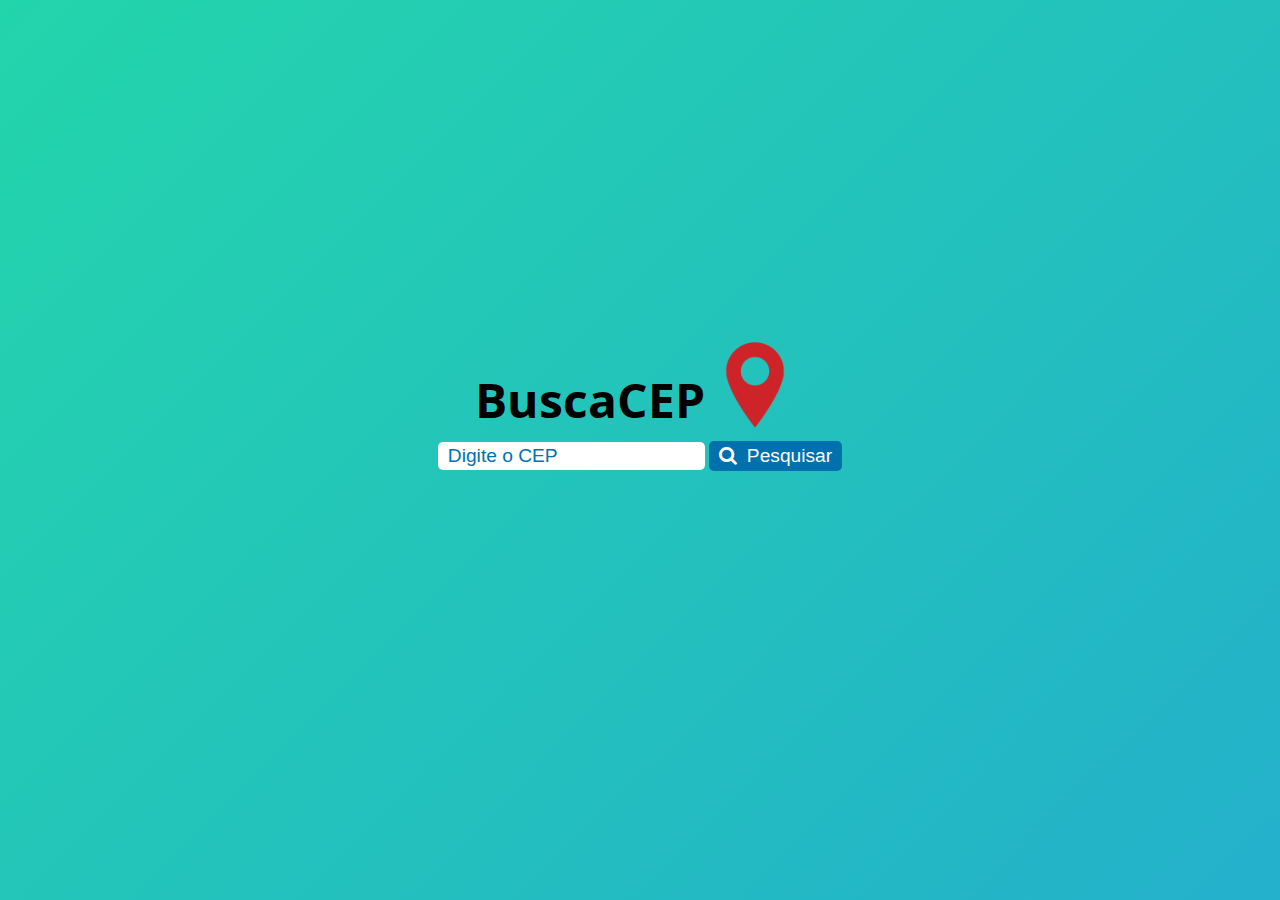
==== index.html @ 014754ff "refactor:added div" ====
<!DOCTYPE html>
<html>

<head>
    <title>Viacep</title>
    <meta charset="UTF-8">
    <meta name="viewport" content="width=device-width, initial-scale=1.0">
    <link rel="stylesheet" href="https://cdnjs.cloudflare.com/ajax/libs/font-awesome/4.7.0/css/font-awesome.min.css">
    <link href="css/style.css" rel="stylesheet">
</head>

<body>
    <div class="title">
        <h1>BuscaCEP</h1>
        <img id="img-title" src="images/location.png" alt="location" width="100" height="100">
    </div>

    <form>
        <p class="alert"></p>
        <div>
            <input type="text" name="cep" placeholder="Digite o CEP" maxlength="9" autofocus required>
            <button type="submit"><i class="fa fa-search"></i>Pesquisar</button>
        </div>
    </form>

    <table id="table" class="hide-table">
        <thead>
            <tr>
                <th>Cep</th>
                <th>Logradouro</th>
                <th>Complemento</th>
                <th>Bairro</th>
                <th>Localidade</th>
                <th>UF</th>
                <th>IBGE</th>
                <th>GIA</th>
                <th>DDD</th>
                <th>SIAFI</th>
            </tr>
        </thead>
        <tbody id="tbody"></tbody>
    </table>

    <script src="js/script.js"></script>
</body>

</html>
---- css/style.css ----
@import url('https://fonts.googleapis.com/css2?family=Open+Sans:wght@500&family=Roboto:wght@100&display=swap');

body {
    display: flex;
    flex-direction: column;
    align-items: center;
    justify-content: center;
    font-family: 'Open Sans', sans-serif;
    background: linear-gradient(-45deg, #ee7752, #885e6e, #23a6d5, #23d5ab);
    background-size: 400% 400%;
    animation: gradient 15s ease infinite;
    height: 90vh;
}

@keyframes gradient {
    0% {
        background-position: 0% 50%;
    }

    50% {
        background-position: 100% 50%;
    }

    100% {
        background-position: 0% 50%;
    }
}

.title {
    display: inline-flex;
    height: 90px;
}

.title h1 {
    font-size: 3rem;
    font-weight: bold;
}

.alert-danger {
    border-radius: 5px;
    text-align: center;
    color: #721c24;
    background: #f8d7da;
}

input {
    height: 20px;
    font-size: 1.2rem;
    padding: 4px 10px;
    border-radius: 5px;
    border: none;
}

input:focus {
    box-shadow: none;
    outline: 0;
}

input::placeholder {
    color: #0071ad;
}

button {
    height: 30px;
    background-color: #0071ad;
    border: none;
    border-radius: 5px;
    color: white;
    padding: 4px 10px;
    text-align: center;
    text-decoration: none;
    display: inline-block;
    font-size: 1.2rem;
    cursor: pointer;
}

i {
    margin-right: 10px;
}

table {
    border-collapse: collapse;
    margin-top: 20px;
}

th {
    background-color: #0071ad;
    color: #fff;
    padding: 4px 10px;
    text-align: center;
}

th:first-child {
    border-top-left-radius: 10px;
}

th:last-child {
    border-top-right-radius: 10px;
}

td {
    background-color: transparent;
    padding: 4px 10px;
    text-align: center;
}

td:first-child {
    width: 100px;
}

.hide-table {
    visibility: collapse;
}

.show-table {
    visibility: visible;
}

@media screen and (max-width: 800px) {
    form {
        display: flex;
        flex-direction: column;
        justify-content: center;
    }

    form div {
        text-align: center;
    }

    input {
        width: 50%;
    }

    .table-alignment {
        width: 100%;
    }

    table {
        width: 100%;
    }

    thead {
        display: none;
    }

    td {
        display: flex;
        justify-content: space-between;
        text-align: right;
        width: inherit !important;
        background: linear-gradient(135deg, #0071ad, transparent);
    }

    td::before {
        content: attr(data-title);
        display: flex;
        justify-content: space-between;
        width: 35%;
        font-weight: bold;
        color: #fff;
    }
}
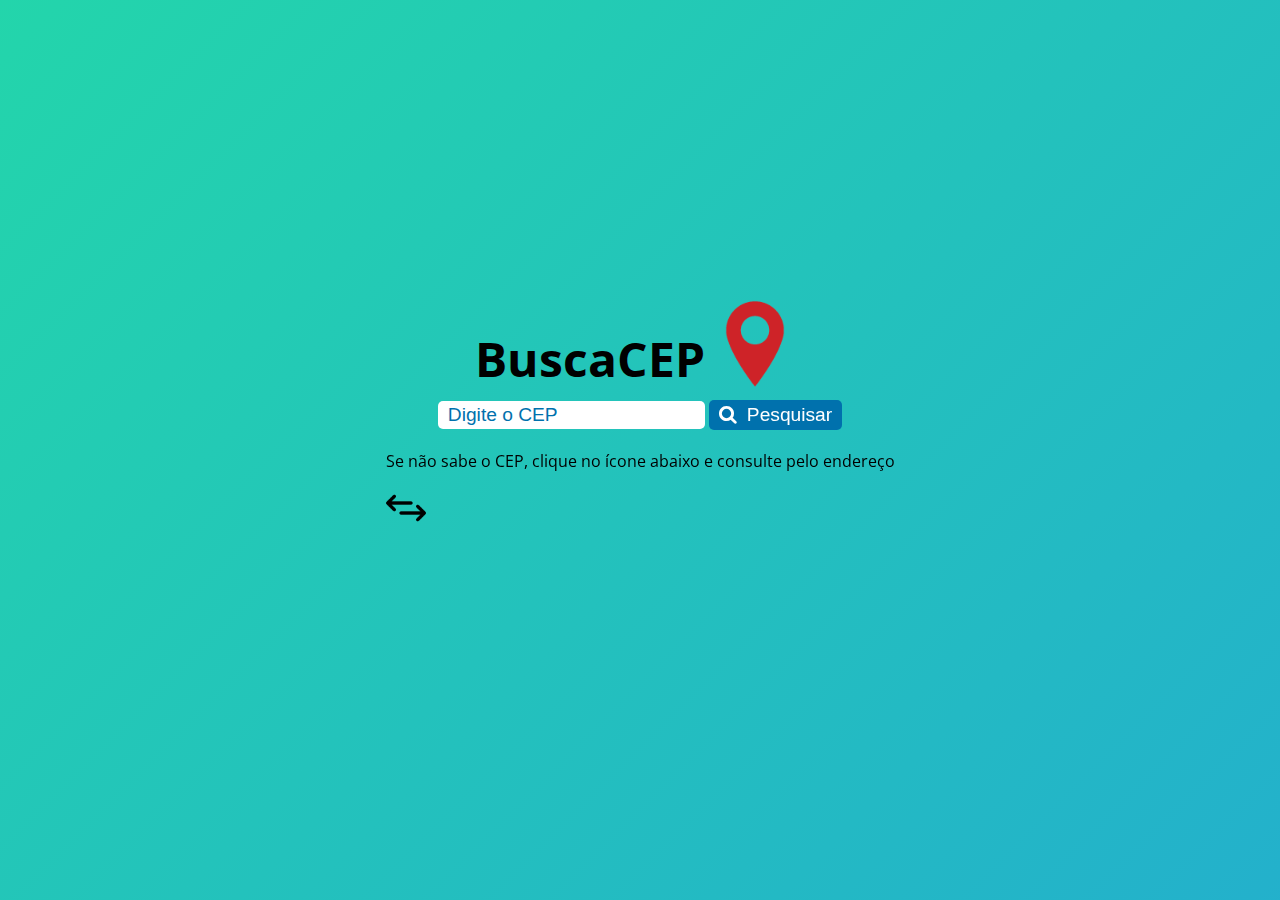
==== commit 0701788c: "refactor:modified style name" ====
--- a/index.html
+++ b/index.html
@@ -6,7 +6,8 @@
     <meta charset="UTF-8">
     <meta name="viewport" content="width=device-width, initial-scale=1.0">
     <link rel="stylesheet" href="https://cdnjs.cloudflare.com/ajax/libs/font-awesome/4.7.0/css/font-awesome.min.css">
-    <link href="css/style.css" rel="stylesheet">
+    <link href="css/global.css" rel="stylesheet">
+    <link href="css/index.css" rel="stylesheet">
 </head>
 
 <body>
@@ -41,6 +42,13 @@
         <tbody id="tbody"></tbody>
     </table>
 
+    <footer>
+        <p>Se não sabe o CEP, clique no ícone abaixo e consulte pelo endereço</p>
+        <a href="./addressCep.html">
+            <img src="images/swap.png" width="40" alt="troca" title="troca">
+        </a>
+    </footer>
+
     <script src="js/script.js"></script>
 </body>
 
--- a/css/global.css
+++ b/css/global.css
@@ -0,0 +1,145 @@
+@import url('https://fonts.googleapis.com/css2?family=Open+Sans:wght@500&family=Roboto:wght@100&display=swap');
+
+body {
+    display: flex;
+    flex-direction: column;
+    align-items: center;
+    justify-content: center;
+    font-family: 'Open Sans', sans-serif;
+    background: linear-gradient(-45deg, #ee7752, #885e6e, #23a6d5, #23d5ab);
+    background-size: 400% 400%;
+    animation: gradient 15s ease infinite;
+    height: 90vh;
+}
+
+@keyframes gradient {
+    0% {
+        background-position: 0% 50%;
+    }
+
+    50% {
+        background-position: 100% 50%;
+    }
+
+    100% {
+        background-position: 0% 50%;
+    }
+}
+
+.title {
+    display: inline-flex;
+    height: 90px;
+}
+
+.title h1 {
+    font-size: 3rem;
+    font-weight: bold;
+}
+
+.alert-danger {
+    border-radius: 5px;
+    text-align: center;
+    color: #721c24;
+    background: #f8d7da;
+}
+
+input {
+    height: 20px;
+    font-size: 1.2rem;
+    padding: 4px 10px;
+    border-radius: 5px;
+    border: none;
+}
+
+input:focus {
+    box-shadow: none;
+    outline: 0;
+}
+
+input::placeholder {
+    color: #0071ad;
+}
+
+button {
+    height: 30px;
+    background-color: #0071ad;
+    border: none;
+    border-radius: 5px;
+    color: white;
+    padding: 4px 10px;
+    text-align: center;
+    text-decoration: none;
+    display: inline-block;
+    font-size: 1.2rem;
+    cursor: pointer;
+}
+
+i {
+    margin-right: 10px;
+}
+
+th {
+    background-color: #0071ad;
+    color: #fff;
+    padding: 4px 10px;
+    text-align: center;
+}
+
+th:first-child {
+    border-top-left-radius: 10px;
+}
+
+th:last-child {
+    border-top-right-radius: 10px;
+}
+
+td {
+    background-color: transparent;
+    padding: 4px 10px;
+    text-align: center;
+}
+
+td:first-child {
+    width: 100px;
+}
+
+.hide-table {
+    visibility: collapse;
+}
+
+.show-table {
+    visibility: visible;
+}
+
+@media screen and (max-width: 800px) {
+    form {
+        display: flex;
+        flex-direction: column;
+        justify-content: center;
+    }
+
+    table {
+        width: 100%;
+    }
+
+    thead {
+        display: none;
+    }
+
+    td {
+        display: flex;
+        justify-content: space-between;
+        text-align: right;
+        width: inherit !important;
+        background: linear-gradient(135deg, #0071ad, transparent);
+    }
+
+    td::before {
+        content: attr(data-title);
+        display: flex;
+        justify-content: space-between;
+        width: 35%;
+        font-weight: bold;
+        color: #fff;
+    }
+}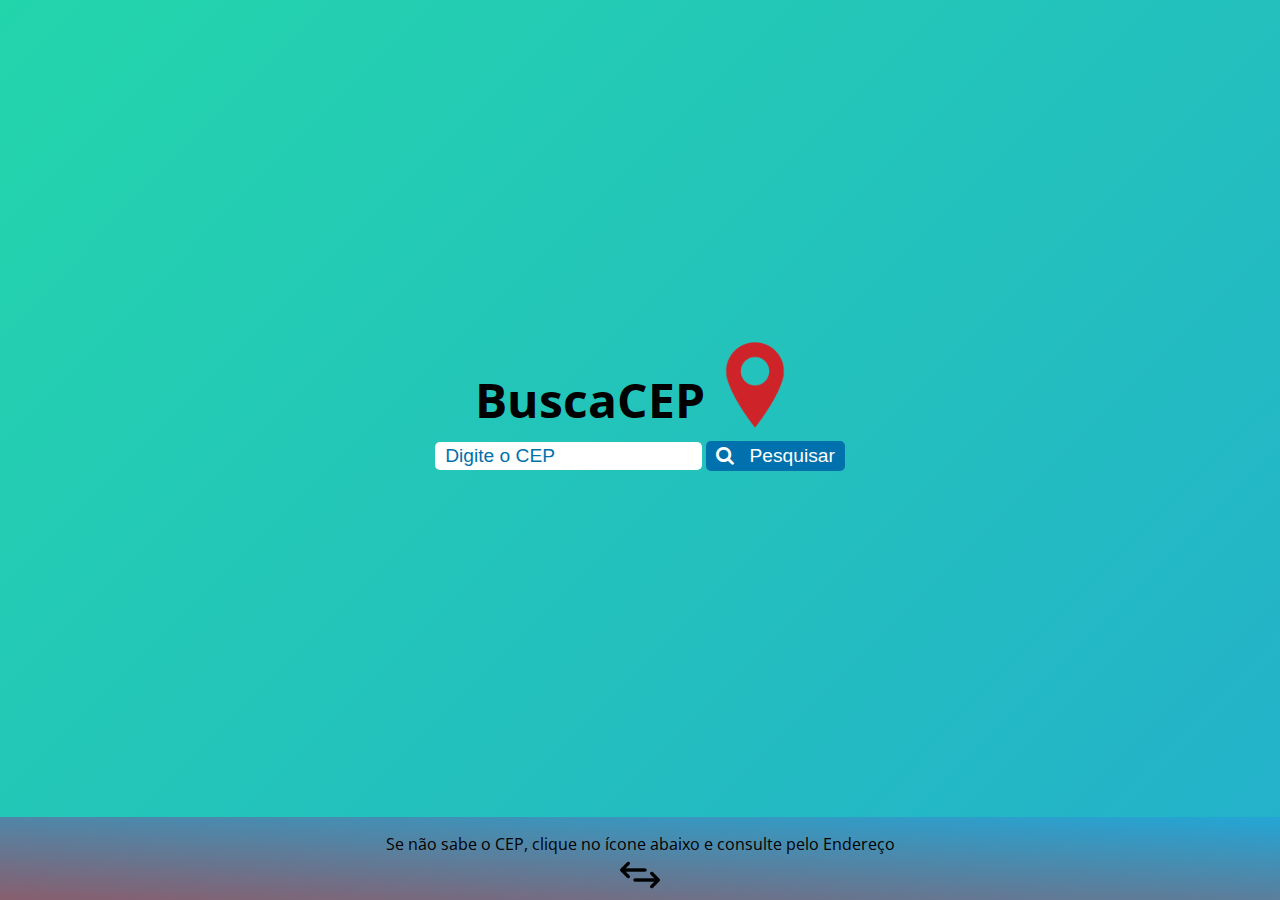
==== commit 752a00a9: "refactor:readability of tags" ====
--- a/index.html
+++ b/index.html
@@ -13,6 +13,7 @@
 <body>
     <div class="title">
         <h1>BuscaCEP</h1>
+
         <img id="img-title" src="images/location.png" alt="location" width="100" height="100">
     </div>
 
@@ -20,7 +21,11 @@
         <p class="alert"></p>
         <div>
             <input type="text" name="cep" placeholder="Digite o CEP" maxlength="9" autofocus required>
-            <button type="submit"><i class="fa fa-search"></i>Pesquisar</button>
+
+            <button type="submit">
+                <i class="fa fa-search"></i>
+                Pesquisar
+            </button>
         </div>
     </form>
 
@@ -39,13 +44,15 @@
                 <th>SIAFI</th>
             </tr>
         </thead>
+
         <tbody id="tbody"></tbody>
     </table>
 
     <footer>
-        <p>Se não sabe o CEP, clique no ícone abaixo e consulte pelo endereço</p>
+        <p>Se não sabe o CEP, clique no ícone abaixo e consulte pelo Endereço</p>
+
         <a href="./addressCep.html">
-            <img src="images/swap.png" width="40" alt="troca" title="troca">
+            <img src="images/swap.png" width="40" alt="troca" title="Buscar Cep pelo Endereço">
         </a>
     </footer>
 
--- a/css/index.css
+++ b/css/index.css
@@ -0,0 +1,30 @@
+table {
+    border-collapse: collapse;
+    margin-top: 20px;
+}
+
+footer {
+    position: fixed;
+    bottom: 0;
+    text-align: center;
+    background: linear-gradient(3deg, #885e6e, #23a6d5);
+    width: 100%;
+}
+
+footer p {
+    margin-bottom: 0;
+}
+
+@media screen and (max-width: 800px) {
+    form div {
+        text-align: center;
+    }
+
+    input {
+        width: 50%;
+    }
+
+    .table-alignment {
+        width: 100%;
+    }
+}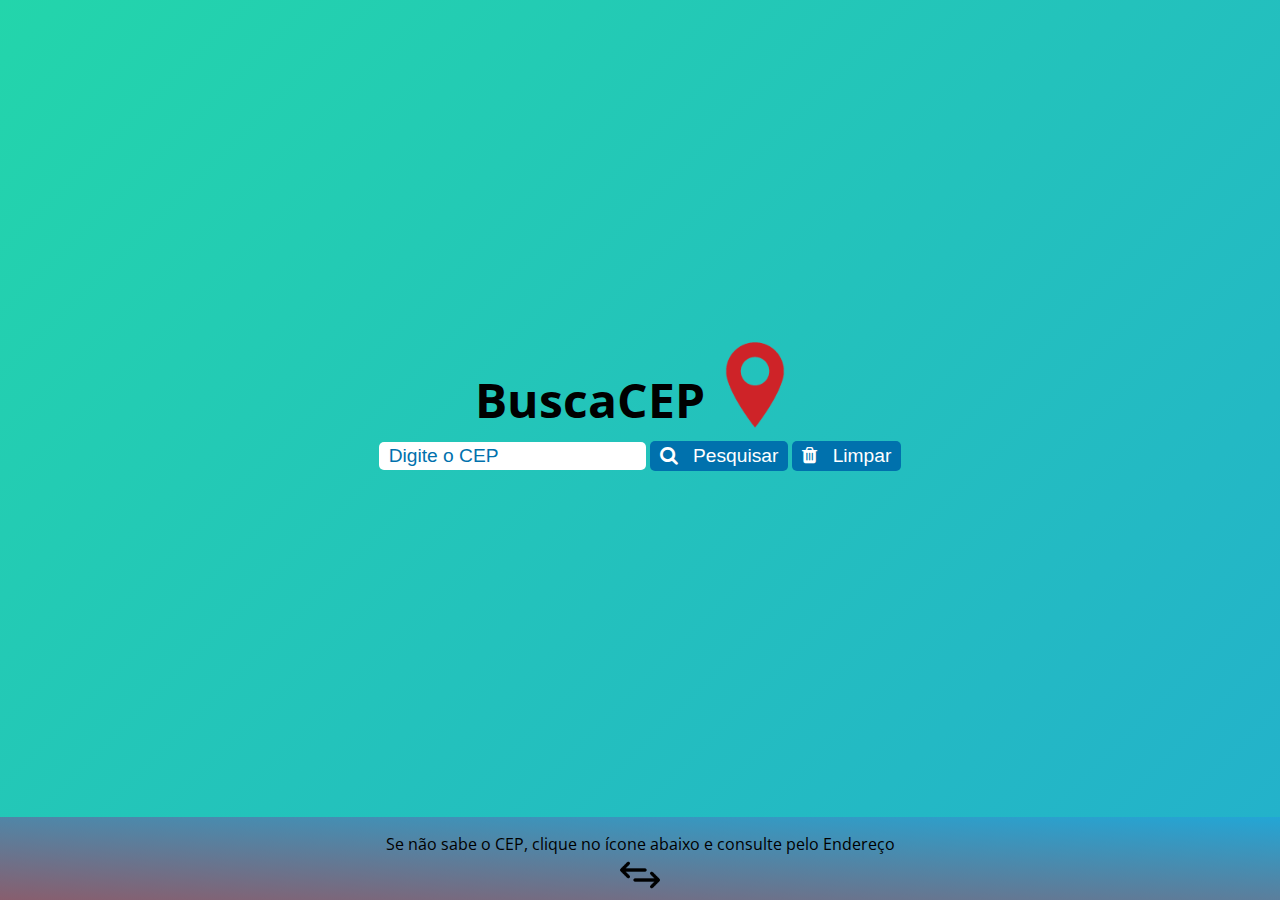
==== commit 72496160: "feat: reset button" ====
--- a/index.html
+++ b/index.html
@@ -25,6 +25,11 @@
             <button type="submit">
                 <i class="fa fa-search"></i>
                 Pesquisar
+            </button>
+
+            <button id="reset-button" type="reset">
+                <i class="fa fa-trash"></i>
+                Limpar
             </button>
         </div>
     </form>
@@ -56,7 +61,7 @@
         </a>
     </footer>
 
-    <script src="js/script.js"></script>
+    <script type="module" src="js/index.js"></script>
 </body>
 
 </html>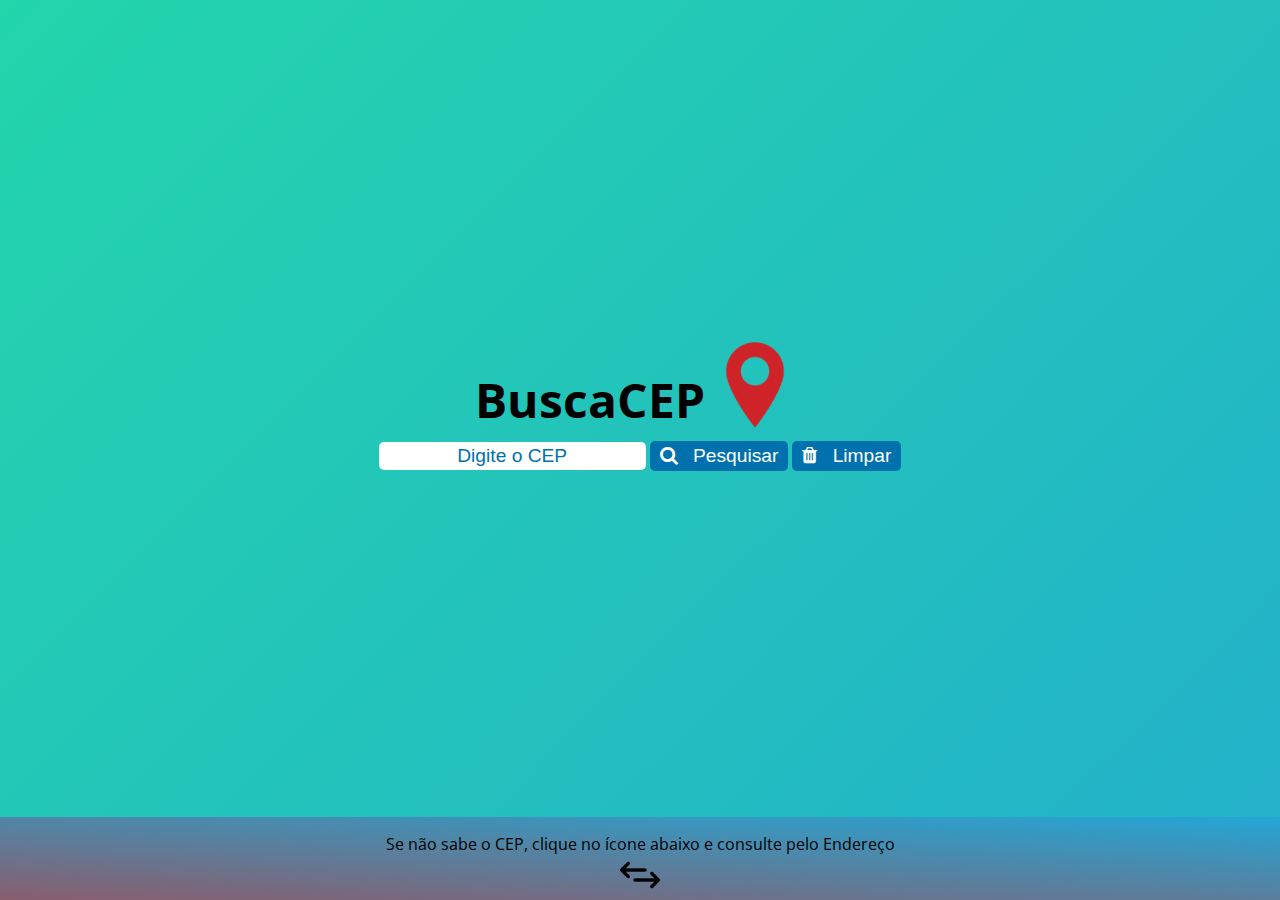
==== commit f734cf81: "refactor: code indentation on html pages" ====
--- a/index.html
+++ b/index.html
@@ -1,67 +1,86 @@
 <!DOCTYPE html>
 <html>
+  <head>
+    <title>Viacep</title>
+    <meta charset="UTF-8" />
+    <meta name="viewport" content="width=device-width, initial-scale=1.0" />
+    <link
+      rel="stylesheet"
+      href="https://cdnjs.cloudflare.com/ajax/libs/font-awesome/4.7.0/css/font-awesome.min.css"
+    />
+    <link href="css/global.css" rel="stylesheet" />
+    <link href="css/index.css" rel="stylesheet" />
+  </head>
 
-<head>
-    <title>Viacep</title>
-    <meta charset="UTF-8">
-    <meta name="viewport" content="width=device-width, initial-scale=1.0">
-    <link rel="stylesheet" href="https://cdnjs.cloudflare.com/ajax/libs/font-awesome/4.7.0/css/font-awesome.min.css">
-    <link href="css/global.css" rel="stylesheet">
-    <link href="css/index.css" rel="stylesheet">
-</head>
+  <body>
+    <div class="title">
+      <h1>BuscaCEP</h1>
 
-<body>
-    <div class="title">
-        <h1>BuscaCEP</h1>
-
-        <img id="img-title" src="images/location.png" alt="location" width="100" height="100">
+      <img
+        id="img-title"
+        src="images/location.png"
+        alt="location"
+        width="100"
+        height="100"
+      />
     </div>
 
     <form>
-        <p class="alert"></p>
-        <div>
-            <input type="text" name="cep" placeholder="Digite o CEP" maxlength="9" autofocus required>
+      <p class="alert"></p>
+      <div>
+        <input
+          type="text"
+          name="cep"
+          placeholder="Digite o CEP"
+          maxlength="9"
+          autofocus
+          required
+        />
 
-            <button type="submit">
-                <i class="fa fa-search"></i>
-                Pesquisar
-            </button>
+        <button type="submit">
+          <i class="fa fa-search"></i>
+          Pesquisar
+        </button>
 
-            <button id="reset-button" type="reset">
-                <i class="fa fa-trash"></i>
-                Limpar
-            </button>
-        </div>
+        <button id="reset-button" type="reset">
+          <i class="fa fa-trash"></i>
+          Limpar
+        </button>
+      </div>
     </form>
 
     <table id="table" class="hide-table">
-        <thead>
-            <tr>
-                <th>Cep</th>
-                <th>Logradouro</th>
-                <th>Complemento</th>
-                <th>Bairro</th>
-                <th>Localidade</th>
-                <th>UF</th>
-                <th>IBGE</th>
-                <th>GIA</th>
-                <th>DDD</th>
-                <th>SIAFI</th>
-            </tr>
-        </thead>
+      <thead>
+        <tr>
+          <th>Cep</th>
+          <th>Logradouro</th>
+          <th>Complemento</th>
+          <th>Bairro</th>
+          <th>Localidade</th>
+          <th>UF</th>
+          <th>IBGE</th>
+          <th>GIA</th>
+          <th>DDD</th>
+          <th>SIAFI</th>
+        </tr>
+      </thead>
 
-        <tbody id="tbody"></tbody>
+      <tbody id="tbody"></tbody>
     </table>
 
     <footer>
-        <p>Se não sabe o CEP, clique no ícone abaixo e consulte pelo Endereço</p>
+      <p>Se não sabe o CEP, clique no ícone abaixo e consulte pelo Endereço</p>
 
-        <a href="./addressCep.html">
-            <img src="images/swap.png" width="40" alt="troca" title="Buscar Cep pelo Endereço">
-        </a>
+      <a href="./addressCep.html">
+        <img
+          src="images/swap.png"
+          width="40"
+          alt="troca"
+          title="Buscar Cep pelo Endereço"
+        />
+      </a>
     </footer>
 
     <script type="module" src="js/index.js"></script>
-</body>
-
-</html>+  </body>
+</html>
--- a/css/index.css
+++ b/css/index.css
@@ -1,3 +1,7 @@
+input {
+    text-align: center;
+}
+
 table {
     border-collapse: collapse;
     margin-top: 20px;
